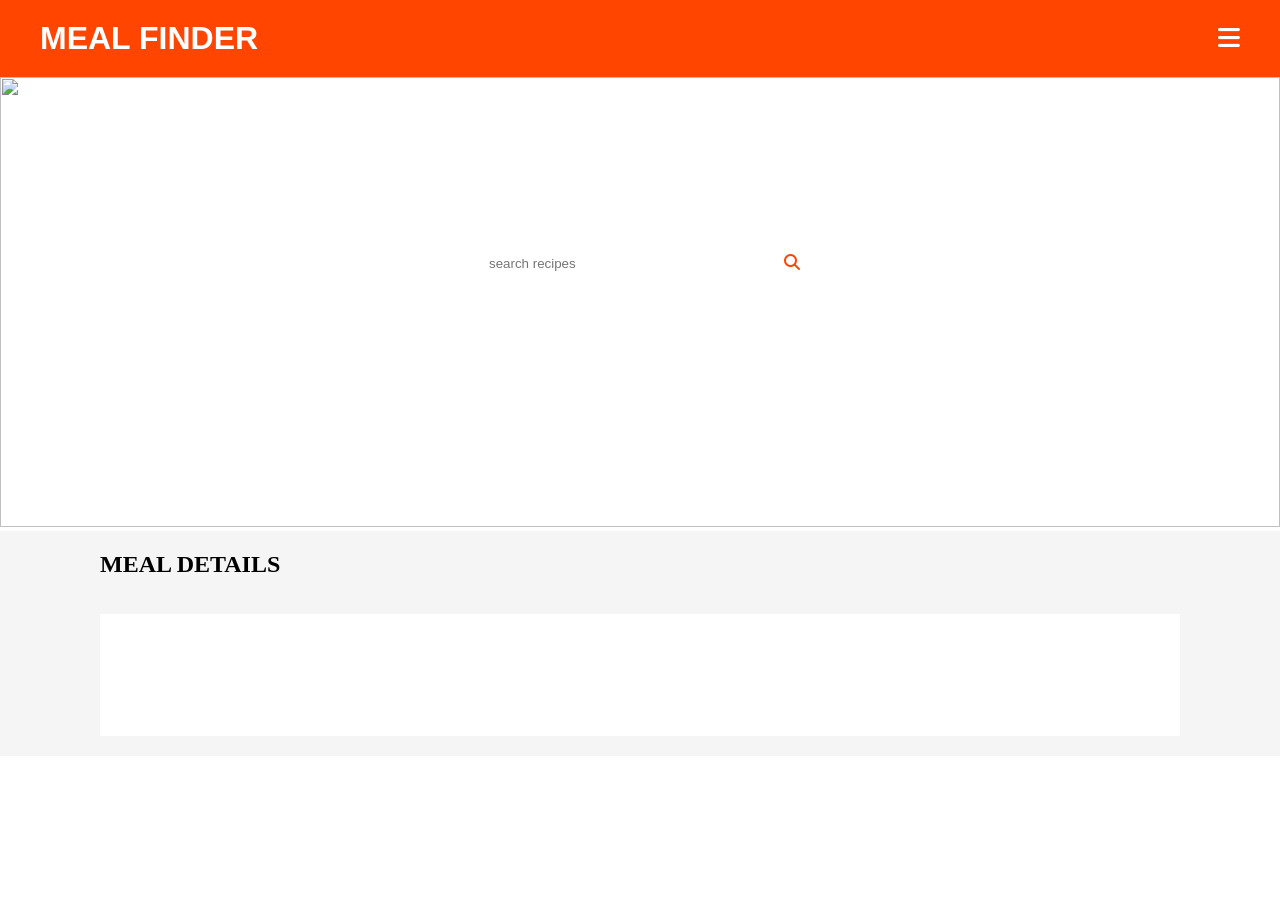
==== mealDetails.html @ 742e23c6 "project" ====
<!DOCTYPE html>
<html lang="en">
<head>
    <meta charset="UTF-8">
    <meta name="viewport" content="width=device-width, initial-scale=1.0">
    <title>Document</title>
     <link rel="stylesheet" href="styles.css">
    <link rel="stylesheet" href="https://cdnjs.cloudflare.com/ajax/libs/font-awesome/6.6.0/css/all.min.css">
</head>
<body>
<header>
         <h1>MEAL FINDER</h1>
    <i class="fa-solid fa-bars" id="menu"></i>
    
    <div id="categoryMenu">
       <i class="fa-regular fa-circle-xmark" id="close" style="color: orangered;"></i>
        <div id="categoryList"></div>
    </div>
</header>
    <section class="bgd-img">
        <img src="../javascript/img.jpg" width="100%" height="450px" alt="">
        <div class="search">
            <input type="text" placeholder="search recipes" id="searchInput">
            <i class="fa-solid fa-magnifying-glass" id="searchBtn"></i><br><br>
            <h2>What are your favorite Cuisines?</h2><br>
            <p>PERSONALIZE YOUR EXPERIENCE</p>
        </div>
        
    </section>
    <section id="searchMeal">
        <h1>MEALS</h1><br><br>
        <div id="searchResults">

        </div>
    </section>
   
    <section class="page">
        <h1>MEAL DETAILS</h1><br><br>
        <div id="mealDetailsCard">
       
         
    </div>
    </section>
    <script>
          async function getMealDetails(){
              let params = new URLSearchParams(window.location.search);
              let mealId = params.get("id");
              let response = await fetch(`https://www.themealdb.com/api/json/v1/1/lookup.php?i=${encodeURIComponent(mealId)}`)
              let data = await response.json()
            //   console.log(data.meals)
               let ingredients = "";
               let measures = "";

              for (let i = 1; i <= 20; i++) {
              let ingredient = data.meals[0][`strIngredient${i}`];
                let measure = data.meals[0][`strMeasure${i}`];
                   if (ingredient && ingredient.trim() !== "") {
                        ingredients += `<p>${i}. ${ingredient}</p>`;
                   }
        if (measure && measure.trim() !== "") {
            measures += `<p><i style="color:orangered" class="fa-solid fa-spoon"></i> ${measure}</p>`;
        }
}
               let instructions = data.meals[0].strInstructions.split(/\r?\n+/);
             let result = instructions .filter(item => item.trim() !== "")
                                       .map((item) => {
             return `<p><i style="color:orangered" class="fa-regular fa-square-check"></i> ${item}</p>`;
    })
          let details = `<div class="ingredients">
                      <img src="${data.meals[0].strMealThumb}" width="450px" height="400px">
                          <div>
                            <h1 style="color:orangered;">${data.meals[0].strMeal}</h1>
                            <hr style="border: 1px solid orangered;"><br>
                          <p><strong>Category: </strong> <span style="color:grey;">${data.meals[0].strCategory.toUpperCase()}</span></p><br>
                            <p><strong>Source: </strong><span style="color:grey;">${data.meals[0].strSource}</span></p><br>
                            <h4>Tags: ${data.meals[0].strTags ? data.meals[0].strTags : ""}</h4><br>
                            <div class="card">
                              <h4>Ingredients</h4><br>
                              <div class="ingredient">
                                  ${ingredients}
                              </div>   
                            </div>
                          </div>
                    </div><br><br>
                    <h4>Measure:</h4><br><br>
                     <div id="measure">
                        ${measures}
                    </div><br><br>
                    <h4>Instructions:</h4><br>
                    <div class="instructions">${result.join("")}</div>`
                           


           

           document.getElementById("mealDetailsCard").innerHTML = details   
          }
          
          getMealDetails()

    </script>
    <script src="../javascript/common.js"></script>
</body>
</html>
---- styles.css ----
*{
    box-sizing: border-box;
    margin: 0;
    
}
header {
    display: flex;
    background-color: orangered;
    justify-content: space-between;
    align-items: center;
    padding: 20px 40px;
    position: relative;
    /* color: white; */
    /* font-weight: bold; */
    /* font-family: 'Franklin Gothic Medium', 'Arial Narrow', Arial, sans-serif; */
}
header h1{
    color: white;
     font-family: 'Franklin Gothic Medium', 'Arial Narrow', Arial, sans-serif;
}
.bgd-img{
    position: relative;
}
#searchBtn{
    color: orangered;
    background-color: white;
}
.search{
    position: absolute;
     top: 50%;
     left: 50%; 
     transform: translate(-50%, -50%); 
    text-align: center;
   
}
.search p,h2{
    color: white;
    font-family: 'Times New Roman', Times, serif;
}
.search input{
    width: 300px;
    height: 40px;
    border-radius: 20px;
    border: none;
    padding: 20px;
}
.search i{
    border-radius: 50%;
    background-color: orangered;
    
    padding: 10px;
    border: 1px solid white;
}
/* #categoryMenu {
    display: none;
    background-color: lightgray;
    padding: 20px;
    width: 200px;
}

#categoryMenu.active {
    display: block;
} */
#card{
    height: 200px;
    width: 250px;
    position: relative;
    /* border: 1px solid white; */
    background-color: white;
    padding: 20px;
    border-radius: 5px;
   
}
#categories{
    background-color: whitesmoke;
    padding: 40px 40px;
    
}
#item{
    position: absolute;
    top: 0%;
    right: 0%;
    background-color: orangered;
    color: white;
    /* border: 1px solid black; */
    padding: 5px;
    border-radius: 5px;
}
#categoryCards{
    display: grid;
    grid-template-columns: auto auto auto auto;
    gap: 20px;
}
.cateName{
    color: orangered;
}
#description{
    border: 2px solid orangered;
    padding: 20px;
    margin: 20px;
}
.desc{
    line-height: 1.5;
}
#mealCards{
   display: grid;
   grid-template-columns: auto auto auto auto;
   gap: 20px;
  
}
.mealCard{
 height: 200px;
 width: 250px;
 padding: 10px;
 border-radius: 10px;
 background-color: white;
}
#meal{
   padding: 40px;
   /* background-color: whitesmoke; */
}
.ingredients{
    display: grid;
    grid-template-columns: 50% 50%;
    column-gap: 20px;
    /* border: 1px solid white;
    background-color: white;
    padding: 60px; */

}
.page{
    background-color: whitesmoke;
    padding:20px 100px;
}
.ingredient{
    display: grid;
    grid-template-columns: auto auto auto;
    gap: 10px;
    line-height: 2;
}
.card{
    background-color: orangered;
    padding: 30px;
    color: white;
    
}
#measure{
    display: grid;
    grid-template-columns: 50% 50%;
    border: 1px solid white;
    background-color: whitesmoke;
    padding: 20px;
    line-height: 2;
}
#mealDetailsCard{
    border: 1px solid white;
     background-color: white; 
    padding: 60px;
}
.instructions{
    line-height: 2;
}
#searchResults {
    display: grid;
    grid-template-columns:auto auto auto auto;
    gap: 10px;
   /* margin-bottom: 30px; */
}

.search-card {
 height: 200px;
 width: 250px;
 padding: 10px;
 border-radius: 10px;
 background-color: white;
}

 #searchMeal{
     display: none;
     margin: 60px 30px;

 }
 
 


#menu {
    cursor: pointer;
    font-size: 25px;
    color: white;
}

#categoryMenu {
    display: none;
    position: absolute;
    top: 0;
    right: 0;
    width: 250px;
    height: 600px;
    background-color: white;
    padding: 30px;
    box-shadow: 0 4px 8px rgba(0, 0, 0, 0.2);
    z-index: 1000;
   
   
}

#close {
    position: absolute;
    top: 12px;
    right: 15px;
    font-size: 22px;
    cursor: pointer;
}

#categoryList p {
    padding: 10px;
    margin: 0;
    cursor: pointer;
}

#categoryList p:hover {
    background-color: #f2f2f2;
}
@media (max-width: 576px){
 #categoryCards{
    display: grid;
    grid-template-columns: auto;
    gap: 20px;
    text-align: center;
    justify-items: center;
    
}

#categories h1{
    text-align: center;
}
#searchInput{
    width: 150px;
}
#searchResults{
    display: grid;
    grid-template-columns:auto;
    gap: 10px;
    justify-items: center;
}
#mealCards{
   display: grid;
   grid-template-columns: auto;
   gap: 20px;
   justify-items: center;
  
}
.ingredients{
    display: grid;
    grid-template-columns: auto;
    column-gap: 20px;
}
#measure{
    display: grid;
    grid-template-columns: auto;
}
.ingredients img{
    width: 200px;
    height: 150px;
}
.page{
    padding: 20px 40px;
}
#mealDetailsCard{
    padding: 20px;
}
.ingredient{
    display: grid;
    grid-template-columns: auto;
    gap: 10px;
    line-height: 2;
}

}
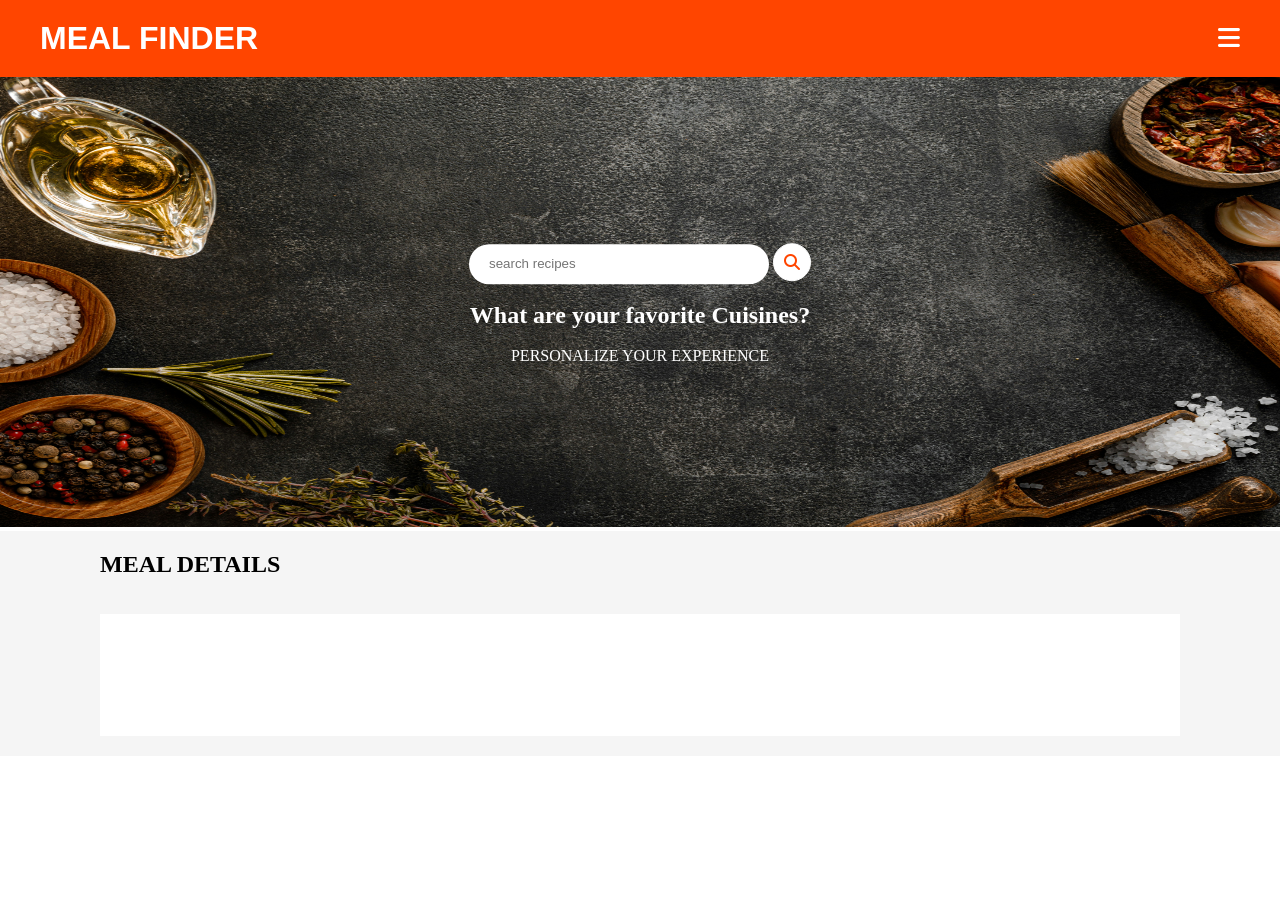
==== commit 6690d58b: "updated" ====
--- a/mealDetails.html
+++ b/mealDetails.html
@@ -18,7 +18,7 @@
     </div>
 </header>
     <section class="bgd-img">
-        <img src="../javascript/img.jpg" width="100%" height="450px" alt="">
+        <img src="img.jpg" width="100%" height="450px" alt="">
         <div class="search">
             <input type="text" placeholder="search recipes" id="searchInput">
             <i class="fa-solid fa-magnifying-glass" id="searchBtn"></i><br><br>
